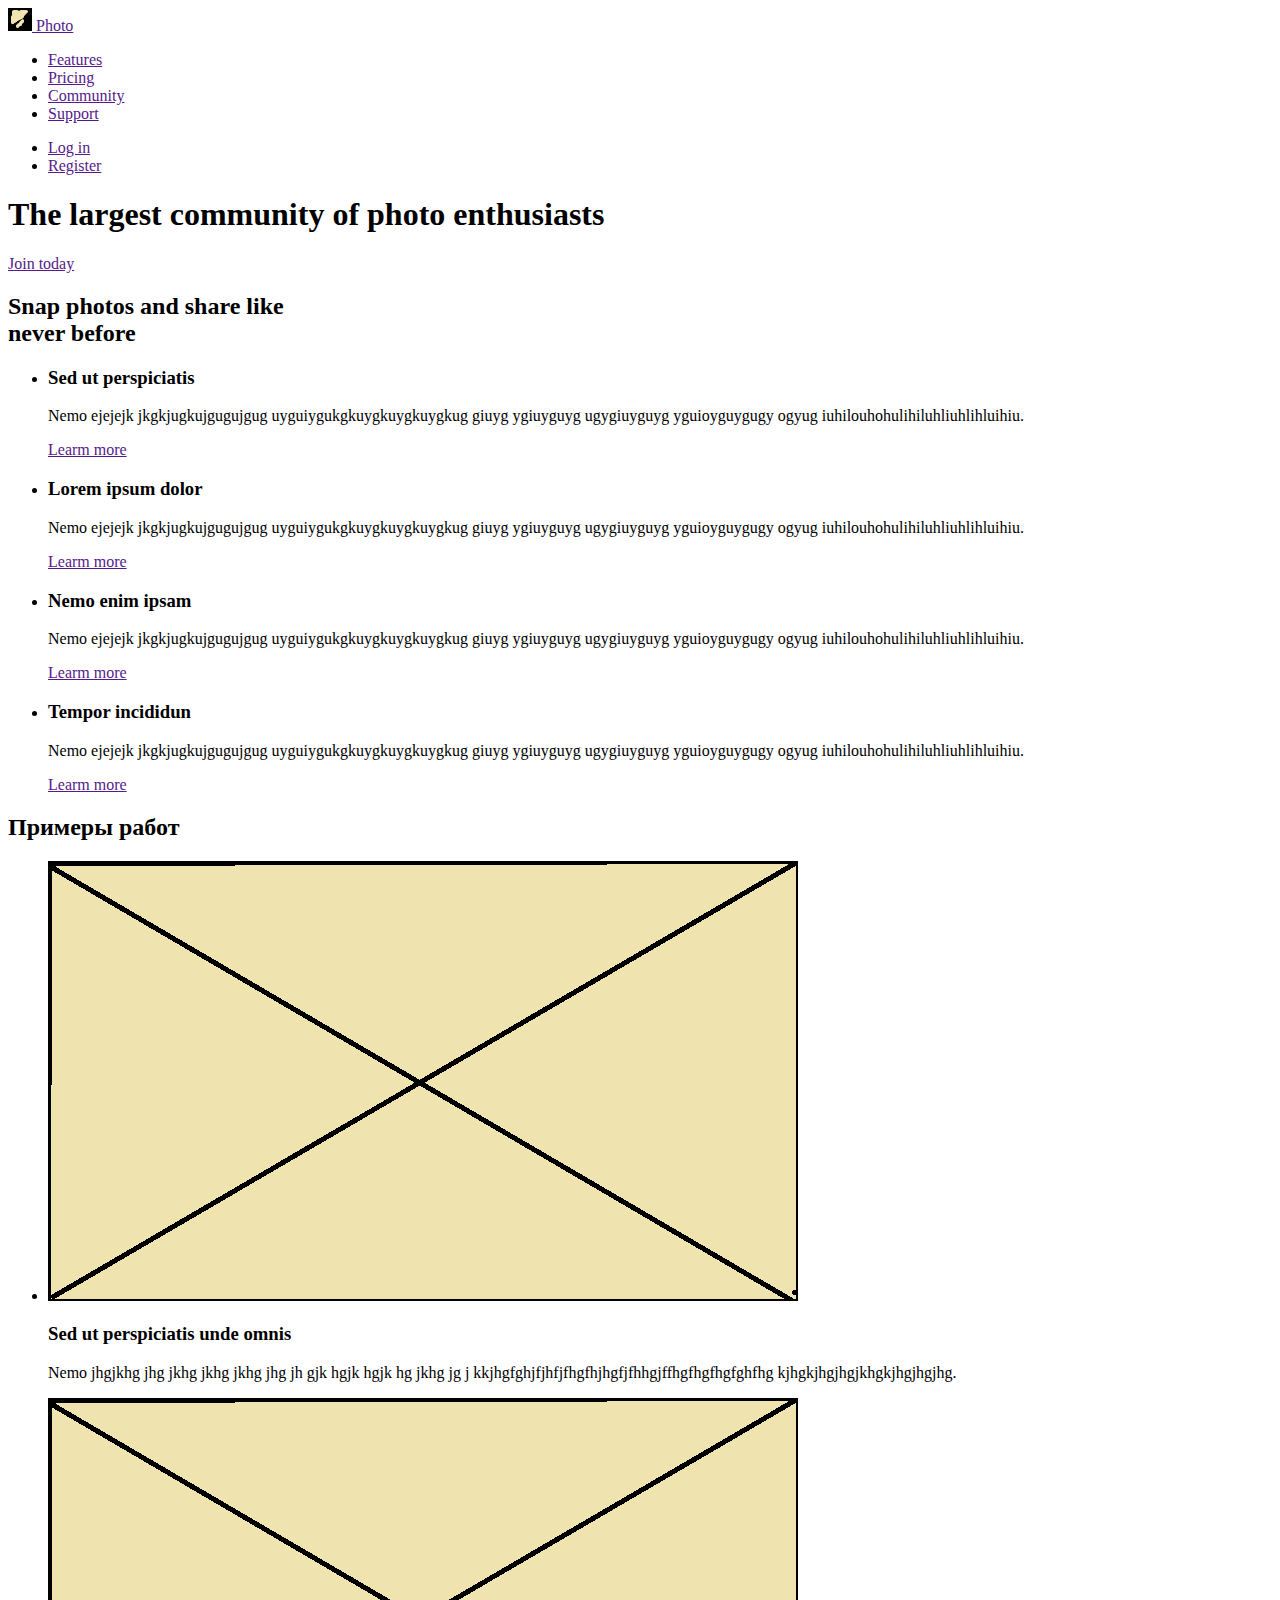
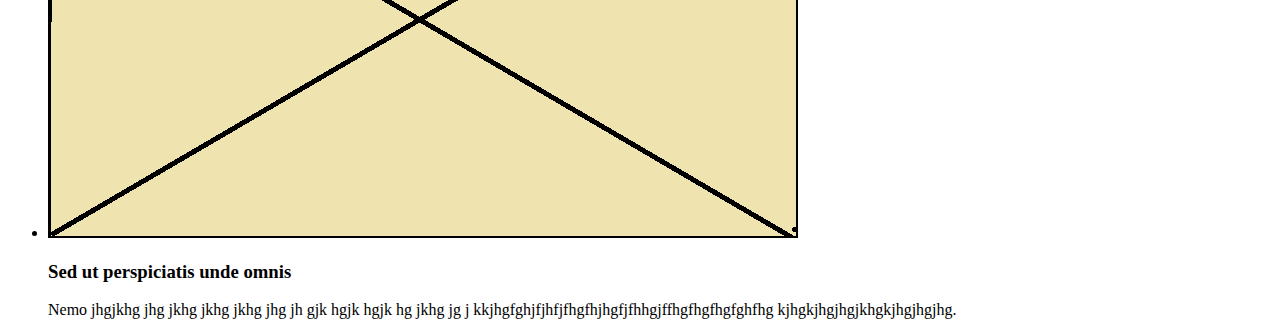
==== index.html @ 3da1a187 "section 2" ====
<!DOCTYPE html>
<html lang="en">
<head>
    <meta charset="UTF-8">
    <meta name="viewport" content="width=device-width, initial-scale=1.0">
    <title>Document</title>
</head>
<body> 
    <header>
        <nav>
            <a href="">
                <img src="/images/logo1.png" alt="" />
                Photo
            </a>
    
            <ul>
                <li><a href="">Features</a></li>
                <li><a href="">Pricing</a></li>
                <li><a href="">Community</a></li>
                <li><a href="">Support</a></li>
            </ul>
          
            <ul>
                <li><a href="">Log in</a></li>
                <li><a href="">Register</a></li>
            </ul>
        </nav>
    </header> 

    <div>
        <section>
        <h1>The largest community of photo enthusiasts</h1>
        <a href="">Join today</a>
    </section>
</div>
   <section>
    <h2>Snap photos and share like <br> never before</h2>
    <ul>
        <li>
            <h3>Sed ut perspiciatis</h3>
            <p>
                Nemo ejejejk jkgkjugkujgugujgug uyguiygukgkuygkuygkuygkug
                giuyg ygiuyguyg ugygiuyguyg yguioyguygugy ogyug
                iuhilouhohulihiluhliuhlihluihiu.
            </p>
            <a href="">Learm more</a>
        </li>
        <li>
            <h3>Lorem ipsum dolor</h3>
            <p>
                Nemo ejejejk jkgkjugkujgugujgug uyguiygukgkuygkuygkuygkug
                giuyg ygiuyguyg ugygiuyguyg yguioyguygugy ogyug
                iuhilouhohulihiluhliuhlihluihiu.
            </p>
            <a href="">Learm more</a>
        </li> 
        <li>
            <h3>Nemo enim ipsam</h3>
            <p>
                Nemo ejejejk jkgkjugkujgugujgug uyguiygukgkuygkuygkuygkug
                giuyg ygiuyguyg ugygiuyguyg yguioyguygugy ogyug
                iuhilouhohulihiluhliuhlihluihiu.
            </p>
            <a href="">Learm more</a>
        </li>
        <li>
            <h3>Tempor incididun</h3>
            <p>
                Nemo ejejejk jkgkjugkujgugujgug uyguiygukgkuygkuygkuygkug
                giuyg ygiuyguyg ugygiuyguyg yguioyguygugy ogyug
                iuhilouhohulihiluhliuhlihluihiu.
            </p>
            <a href="">Learm more</a>
        </li>
    </ul>
   </section>
   
   <section>
    <h2>Примеры работ</h2>

    <ul>
        <li>
            <img src="./images/img2.png" alt="" width="750" />
            <h3>Sed ut perspiciatis unde omnis</h3>
            <p>Nemo jhgjkhg jhg jkhg jkhg jkhg jhg jh gjk hgjk hgjk hg jkhg jg j
             kkjhgfghjfjhfjfhgfhjhgfjfhhgjffhgfhgfhgfghfhg
             kjhgkjhgjhgjkhgkjhgjhgjhg.
            </p>
        </li>
        <li>
            <img src="./images/img2.png" alt="" width="750" />
            <h3>Sed ut perspiciatis unde omnis</h3>
            <p>Nemo jhgjkhg jhg jkhg jkhg jkhg jhg jh gjk hgjk hgjk hg jkhg jg j
             kkjhgfghjfjhfjfhgfhjhgfjfhhgjffhgfhgfhgfghfhg
             kjhgkjhgjhgjkhgkjhgjhgjhg.
            </p>
        </li> 
    </ul>
   </section>
   
</body>
</html>
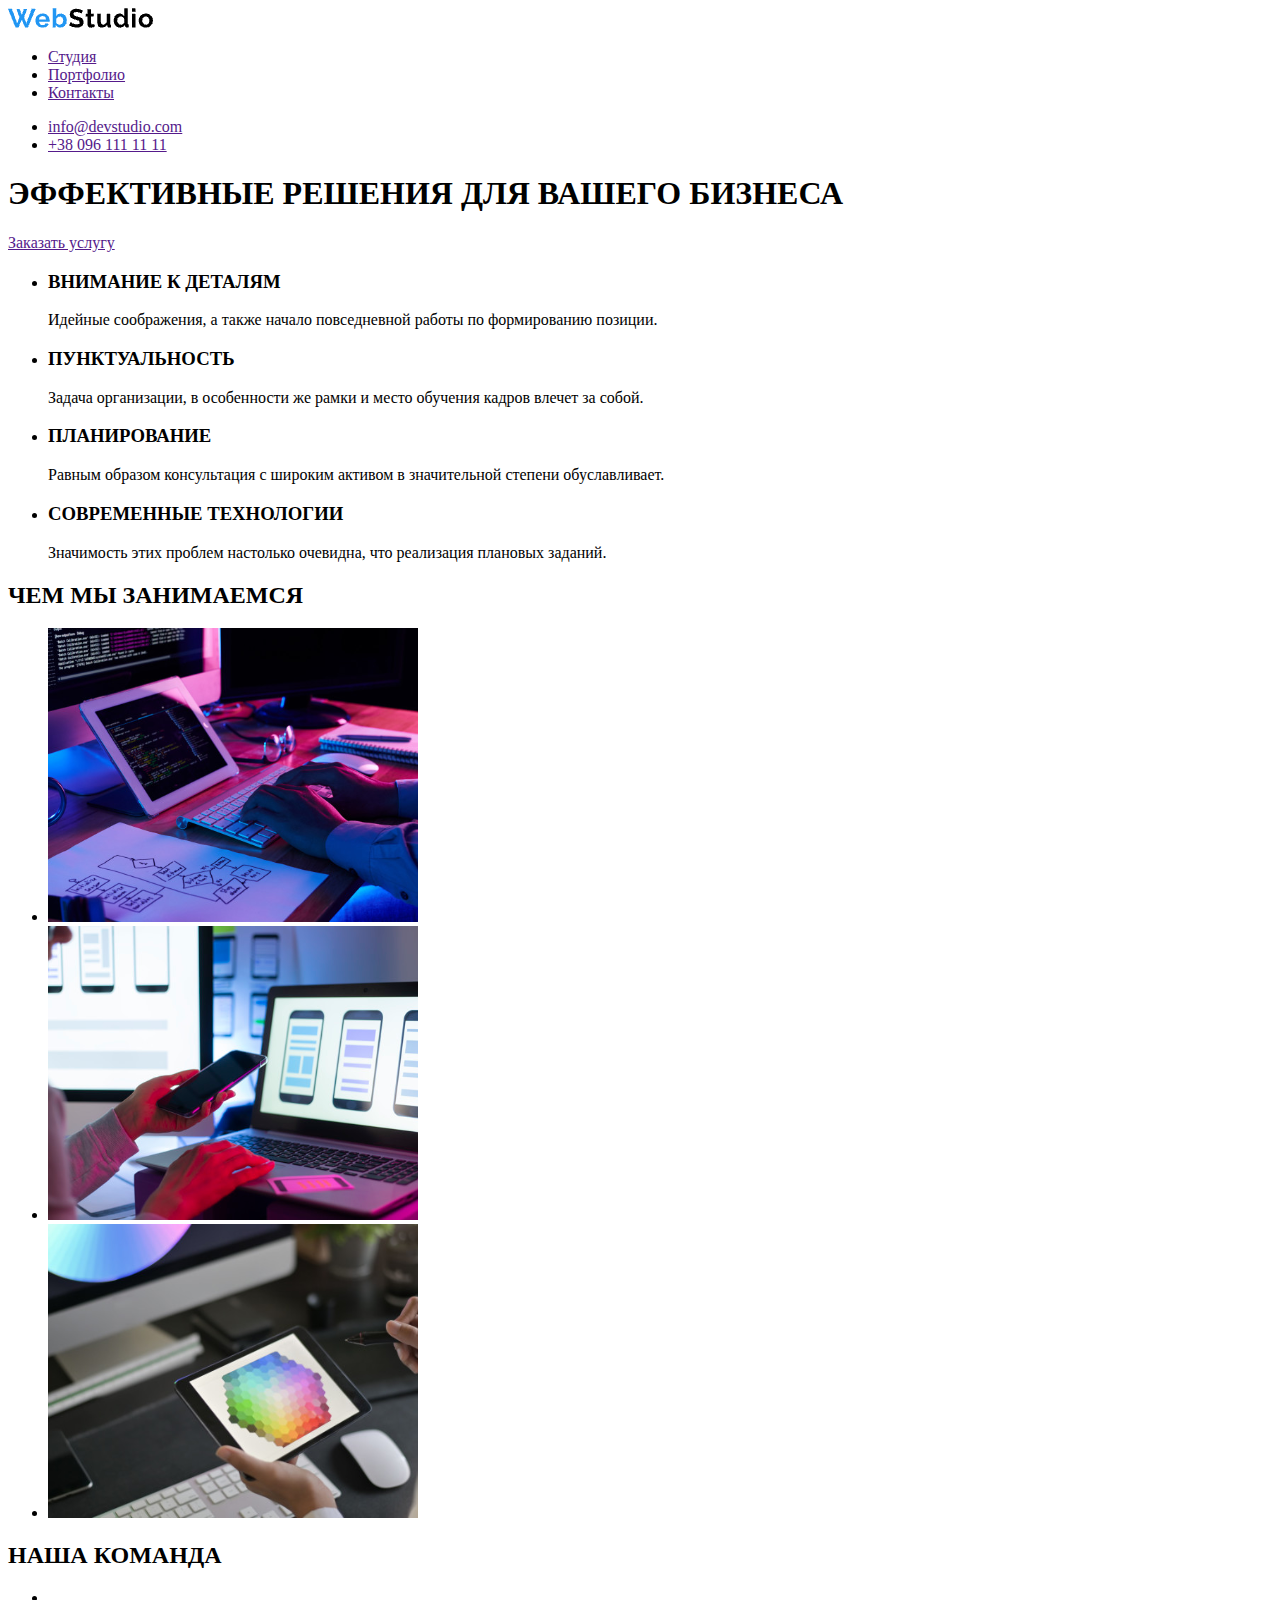
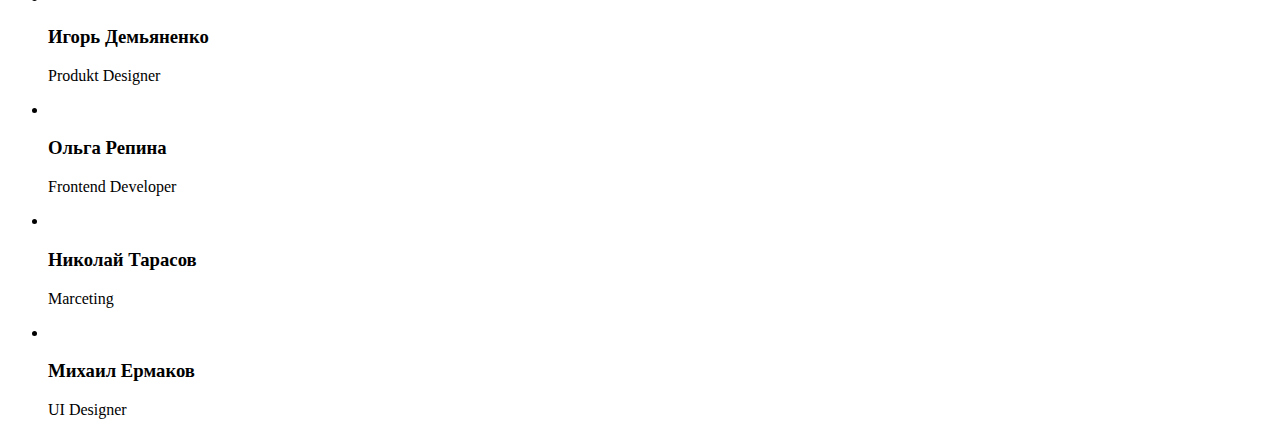
==== commit bc1272c0: "dz1" ====
--- a/index.html
+++ b/index.html
@@ -1,102 +1,114 @@
 <!DOCTYPE html>
-<html lang="en">
+<html lang="ru">
 <head>
     <meta charset="UTF-8">
     <meta name="viewport" content="width=device-width, initial-scale=1.0">
     <title>Document</title>
 </head>
-<body> 
+<body>
+    
     <header>
         <nav>
             <a href="">
-                <img src="/images/logo1.png" alt="" />
-                Photo
+                <img src="/images/WebStudio.png" alt=""/>
             </a>
     
             <ul>
-                <li><a href="">Features</a></li>
-                <li><a href="">Pricing</a></li>
-                <li><a href="">Community</a></li>
-                <li><a href="">Support</a></li>
+                <li><a href="">Студия</a></li>
+                <li><a href="">Портфолио</a></li>
+                <li><a href="">Контакты</a></li>
             </ul>
           
             <ul>
-                <li><a href="">Log in</a></li>
-                <li><a href="">Register</a></li>
+                <li><a href="">info@devstudio.com</a></li>
+                <li><a href="">+38 096 111 11 11</a></li>
             </ul>
         </nav>
-    </header> 
-
+    </header>
+     
+<main>
+    <!-- секция героя -->
     <div>
         <section>
-        <h1>The largest community of photo enthusiasts</h1>
-        <a href="">Join today</a>
+        <h1>ЭФФЕКТИВНЫЕ РЕШЕНИЯ ДЛЯ ВАШЕГО БИЗНЕСА</h1>
+        <a href="">Заказать услугу</a>
     </section>
 </div>
+<!-- СПЕЦИФИКА работы -->
    <section>
-    <h2>Snap photos and share like <br> never before</h2>
     <ul>
         <li>
-            <h3>Sed ut perspiciatis</h3>
+            <h3>ВНИМАНИЕ К ДЕТАЛЯМ</h3>
             <p>
-                Nemo ejejejk jkgkjugkujgugujgug uyguiygukgkuygkuygkuygkug
-                giuyg ygiuyguyg ugygiuyguyg yguioyguygugy ogyug
-                iuhilouhohulihiluhliuhlihluihiu.
+                Идейные соображения, а также начало повседневной работы по формированию позиции.
             </p>
-            <a href="">Learm more</a>
         </li>
         <li>
-            <h3>Lorem ipsum dolor</h3>
+            <h3>ПУНКТУАЛЬНОСТЬ</h3>
             <p>
-                Nemo ejejejk jkgkjugkujgugujgug uyguiygukgkuygkuygkuygkug
-                giuyg ygiuyguyg ugygiuyguyg yguioyguygugy ogyug
-                iuhilouhohulihiluhliuhlihluihiu.
+                Задача организации, в особенности же рамки и место обучения кадров влечет за собой.
             </p>
-            <a href="">Learm more</a>
         </li> 
         <li>
-            <h3>Nemo enim ipsam</h3>
+            <h3>ПЛАНИРОВАНИЕ</h3>
             <p>
-                Nemo ejejejk jkgkjugkujgugujgug uyguiygukgkuygkuygkuygkug
-                giuyg ygiuyguyg ugygiuyguyg yguioyguygugy ogyug
-                iuhilouhohulihiluhliuhlihluihiu.
+                Равным образом консультация с широким активом в значительной степени обуславливает.
             </p>
-            <a href="">Learm more</a>
         </li>
         <li>
-            <h3>Tempor incididun</h3>
+            <h3>СОВРЕМЕННЫЕ ТЕХНОЛОГИИ</h3>
             <p>
-                Nemo ejejejk jkgkjugkujgugujgug uyguiygukgkuygkuygkuygkug
-                giuyg ygiuyguyg ugygiuyguyg yguioyguygugy ogyug
-                iuhilouhohulihiluhliuhlihluihiu.
+                Значимость этих проблем настолько очевидна, что реализация плановых заданий.
             </p>
-            <a href="">Learm more</a>
         </li>
     </ul>
    </section>
    
    <section>
-    <h2>Примеры работ</h2>
+    <h2>ЧЕМ МЫ ЗАНИМАЕМСЯ</h2>
 
     <ul>
         <li>
-            <img src="./images/img2.png" alt="" width="750" />
-            <h3>Sed ut perspiciatis unde omnis</h3>
-            <p>Nemo jhgjkhg jhg jkhg jkhg jkhg jhg jh gjk hgjk hgjk hg jkhg jg j
-             kkjhgfghjfjhfjfhgfhjhgfjfhhgjffhgfhgfhgfghfhg
-             kjhgkjhgjhgjkhgkjhgjhgjhg.
-            </p>
+            <img src="./images/box1.png" alt="" width="370" />
         </li>
         <li>
-            <img src="./images/img2.png" alt="" width="750" />
-            <h3>Sed ut perspiciatis unde omnis</h3>
-            <p>Nemo jhgjkhg jhg jkhg jkhg jkhg jhg jh gjk hgjk hgjk hg jkhg jg j
-             kkjhgfghjfjhfjfhgfhjhgfjfhhgjffhgfhgfhgfghfhg
-             kjhgkjhgjhgjkhgkjhgjhgjhg.
-            </p>
+            <img src="./images/Box2.png" alt="" width="370" />
         </li> 
+        <li>
+            <img src="./images/box3.png" alt="" width="370">
+        </li>
     </ul>
    </section>
    
+   <section>
+    <h2>НАША КОМАНДА</h2>
+<ul>
+    <li>
+        <img src="./images/IGOR1.svg" alt="" width="270">
+        
+        <h3>Игорь Демьяненко</h3>
+        <p>Produkt Designer</p>
+    </li>
+    <li>
+    <img src="./images/OLGA2.svg" alt="" width="270">
+    
+    <h3>Ольга Репина</h3>
+<p>Frontend Developer</p>
+</li>
+<li>
+<img src="./images/NIK3.svg" alt="" width="270">
+
+<h3>Николай Тарасов</h3>
+<p>Marceting</p>
+</li>
+<li>
+    <img src="./images/MIHA4.svg" alt="" width="270">
+    
+    <h3>Михаил Ермаков</h3>
+    <p>UI Designer</p>
+</li>
+</ul>
+   </section>
+</main>
 </body>
 </html>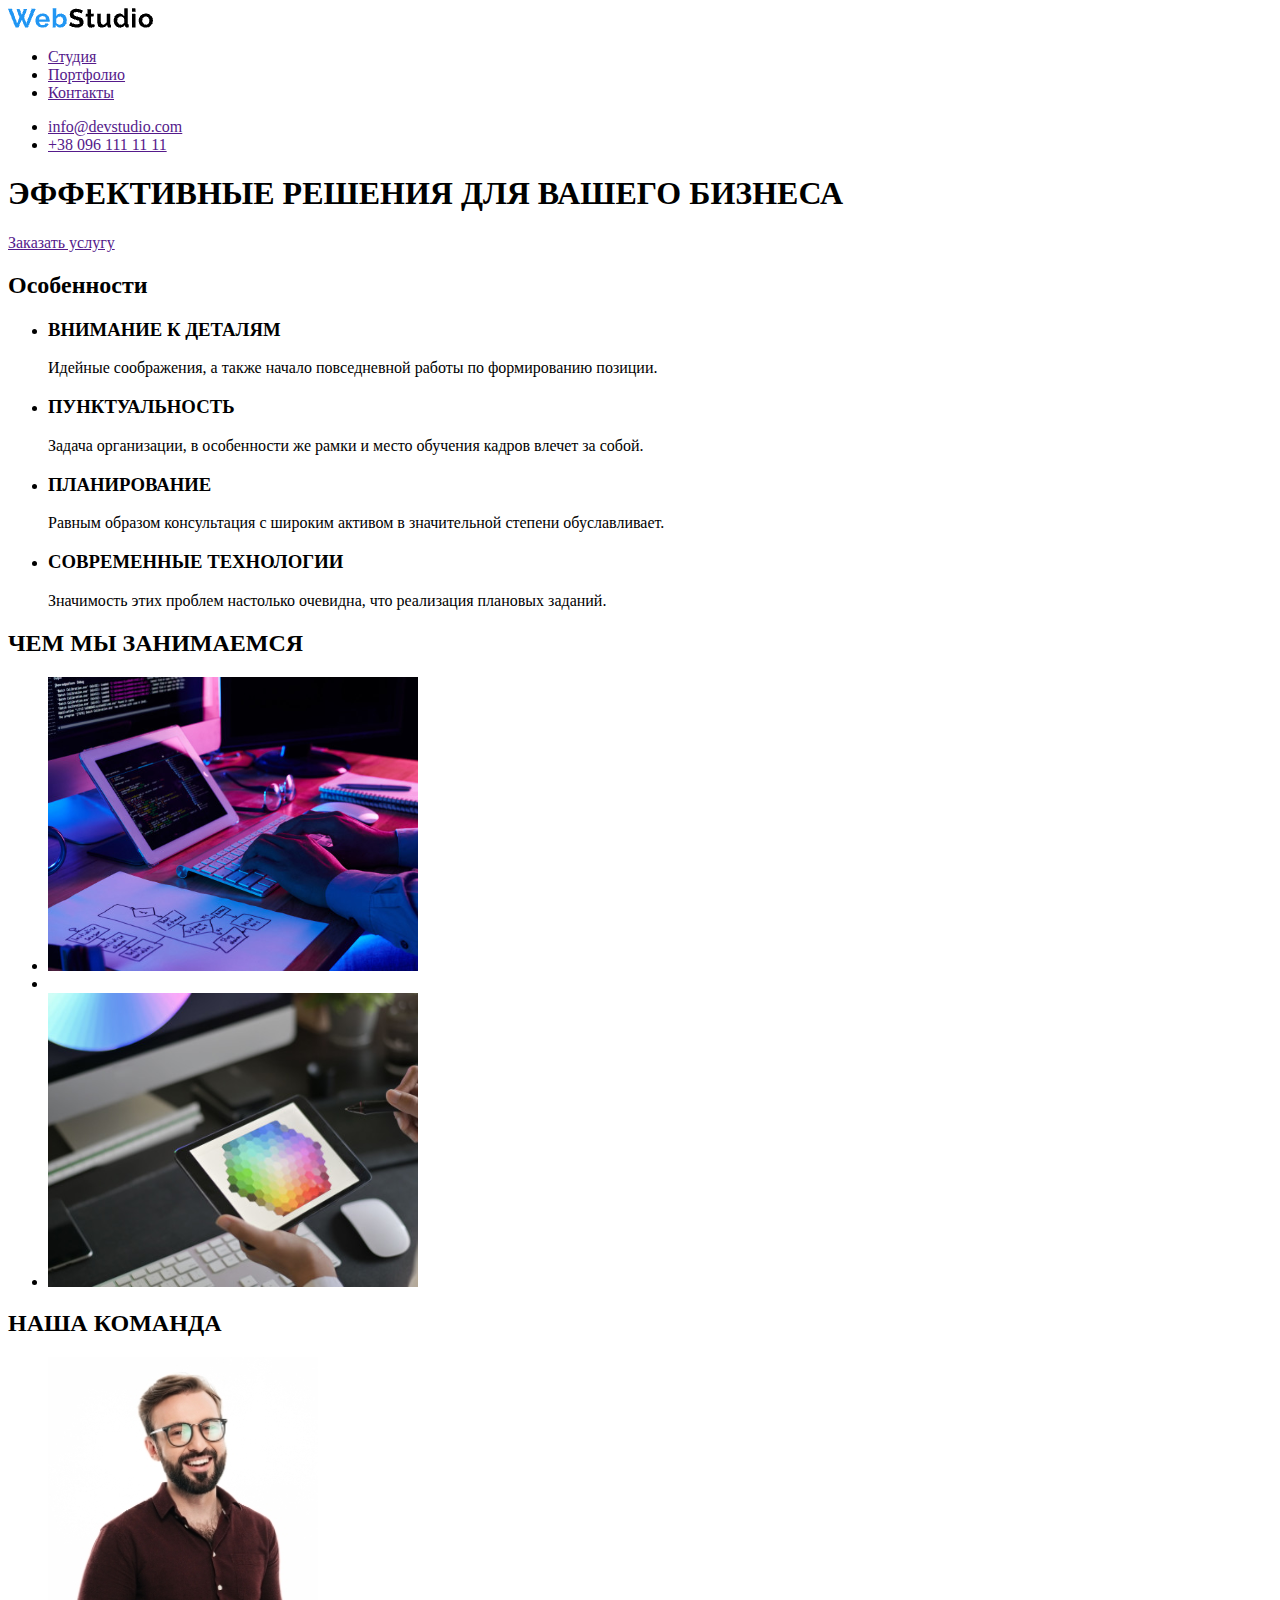
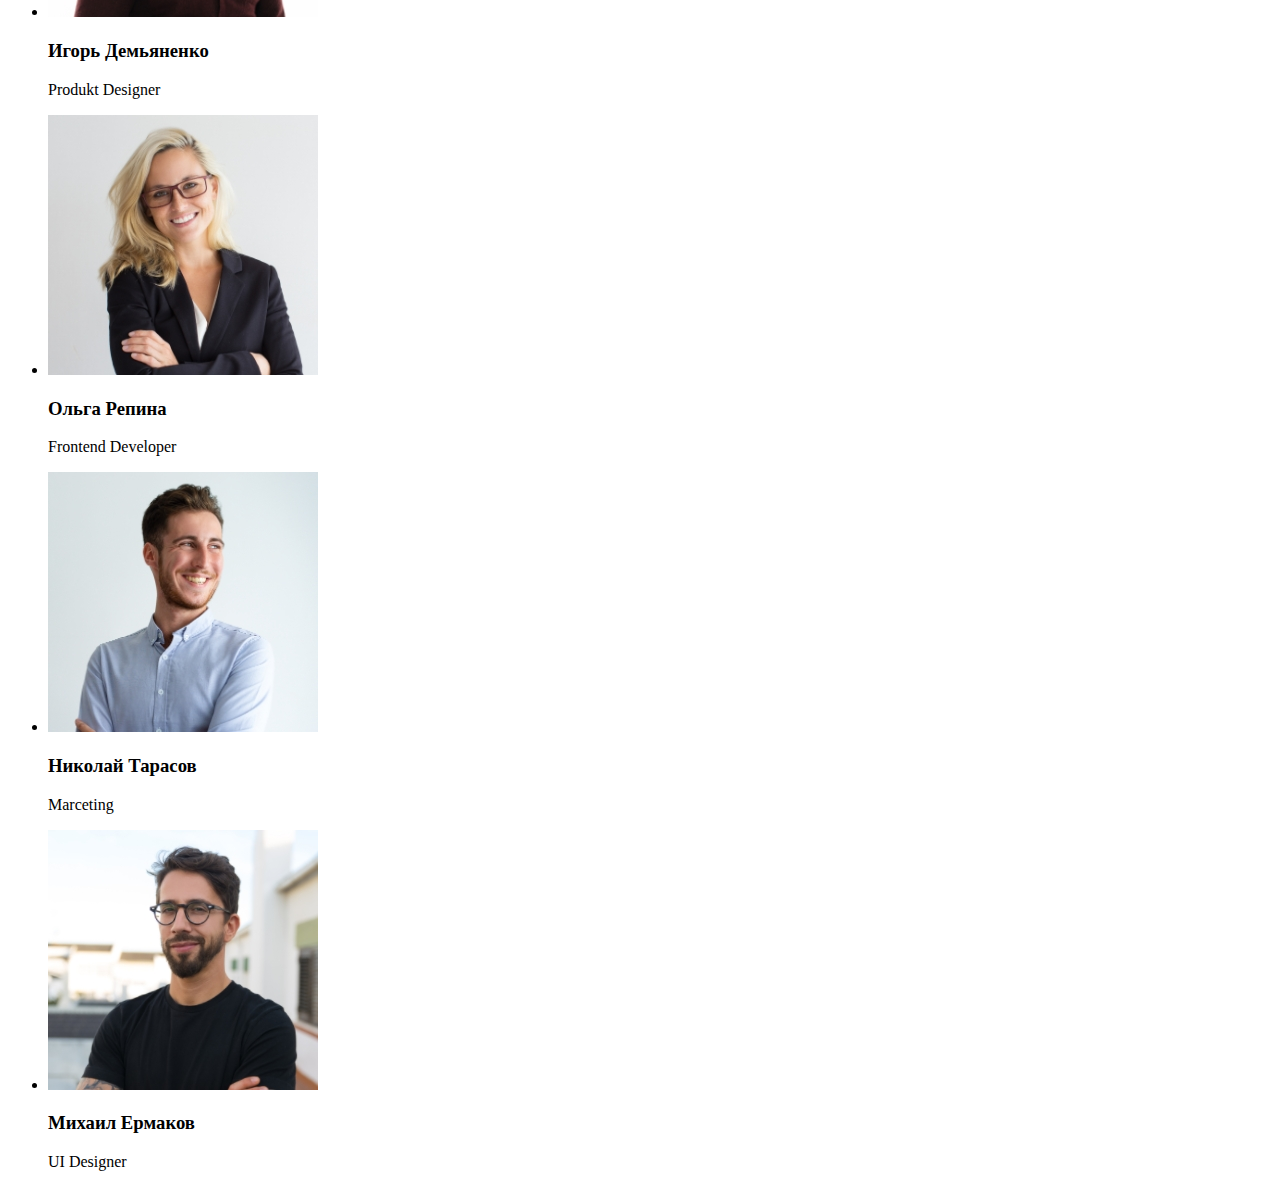
==== commit 9072a222: "images jpeg" ====
--- a/index.html
+++ b/index.html
@@ -36,6 +36,7 @@
 </div>
 <!-- СПЕЦИФИКА работы -->
    <section>
+    <h2>Особенности</h2>
     <ul>
         <li>
             <h3>ВНИМАНИЕ К ДЕТАЛЯМ</h3>
@@ -72,7 +73,7 @@
             <img src="./images/box1.png" alt="" width="370" />
         </li>
         <li>
-            <img src="./images/Box2.png" alt="" width="370" />
+            <img src="./images/box2.png" alt="" width="370" />
         </li> 
         <li>
             <img src="./images/box3.png" alt="" width="370">
@@ -84,25 +85,25 @@
     <h2>НАША КОМАНДА</h2>
 <ul>
     <li>
-        <img src="./images/IGOR1.svg" alt="" width="270">
+        <img src="./images/igor1.jpeg" alt="" width="270">
         
         <h3>Игорь Демьяненко</h3>
         <p>Produkt Designer</p>
     </li>
     <li>
-    <img src="./images/OLGA2.svg" alt="" width="270">
+    <img src="./images/olga2.jpeg" alt="" width="270">
     
     <h3>Ольга Репина</h3>
 <p>Frontend Developer</p>
 </li>
 <li>
-<img src="./images/NIK3.svg" alt="" width="270">
+<img src="./images/nik3.jpeg" alt="" width="270">
 
 <h3>Николай Тарасов</h3>
 <p>Marceting</p>
 </li>
 <li>
-    <img src="./images/MIHA4.svg" alt="" width="270">
+    <img src="./images/mih4.jpeg" alt="" width="270">
     
     <h3>Михаил Ермаков</h3>
     <p>UI Designer</p>
@@ -110,5 +111,9 @@
 </ul>
    </section>
 </main>
+
+<footer>
+
+</footer>
 </body>
 </html>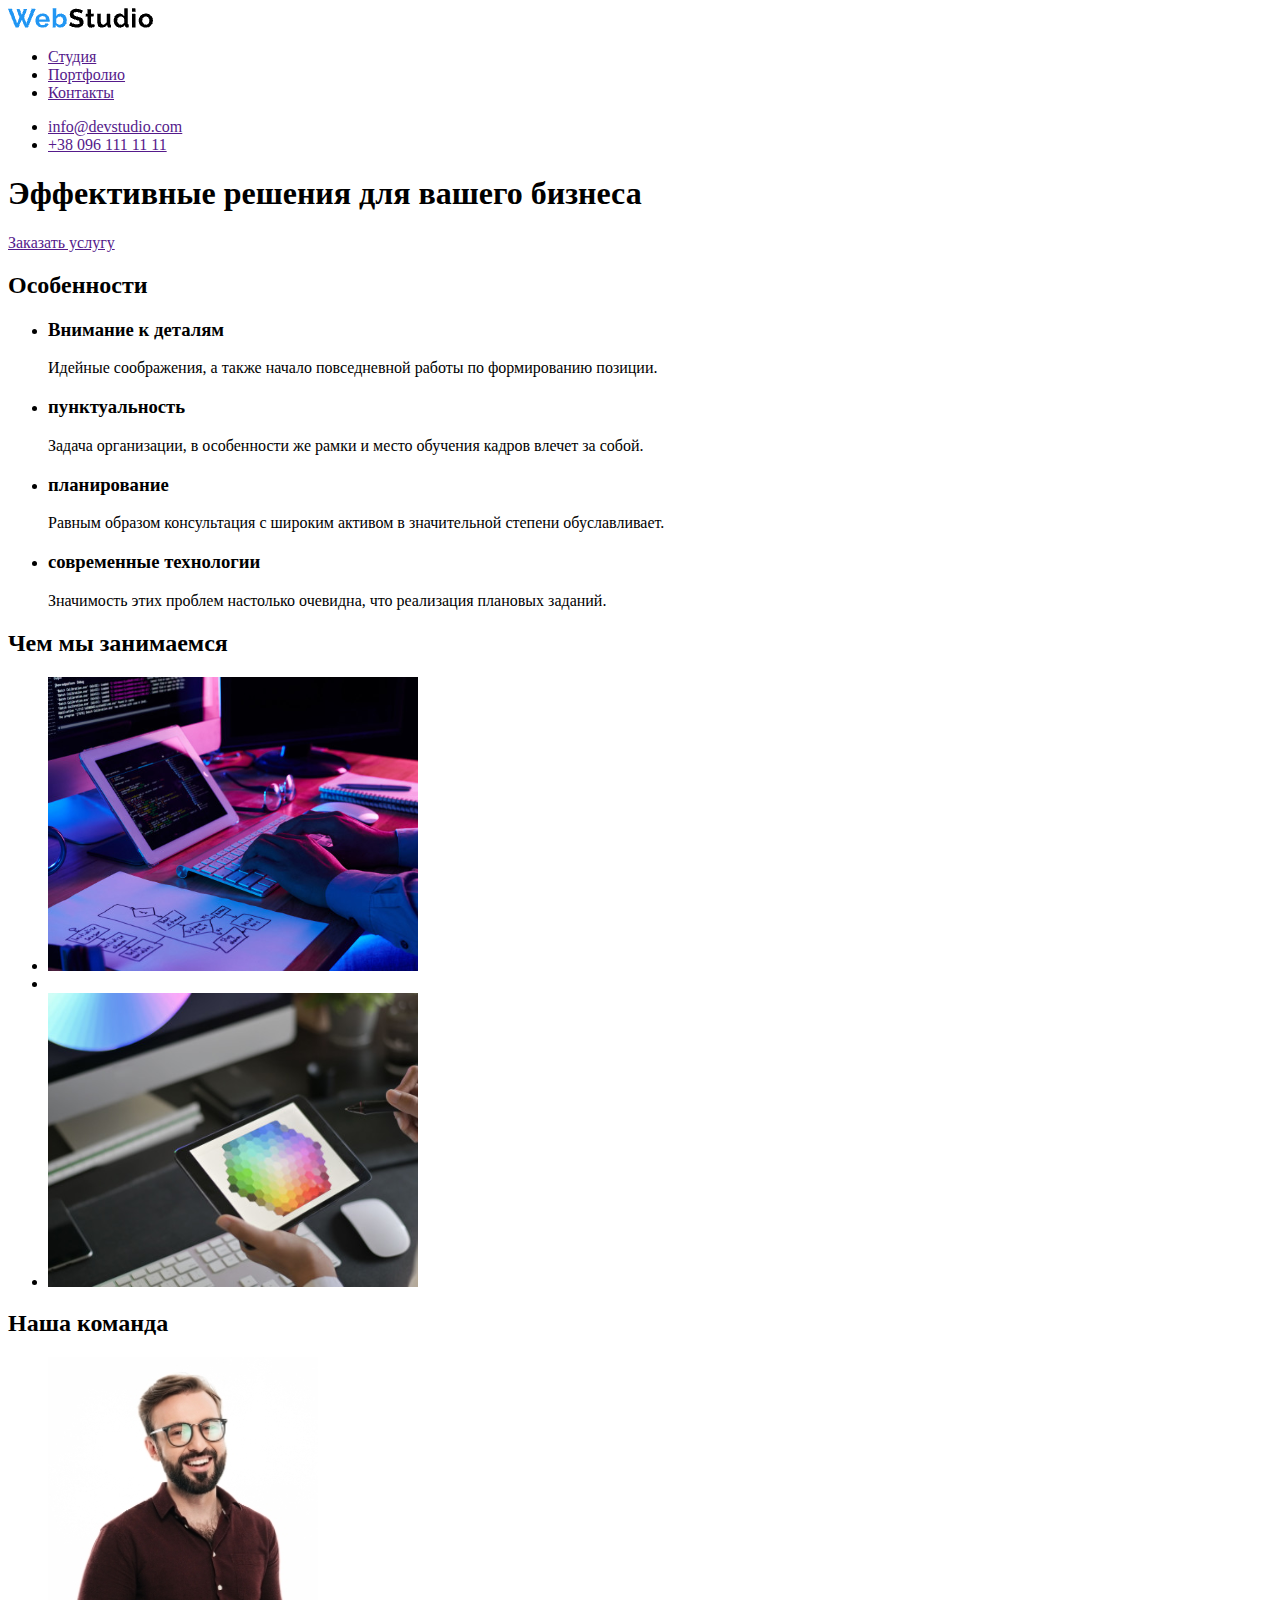
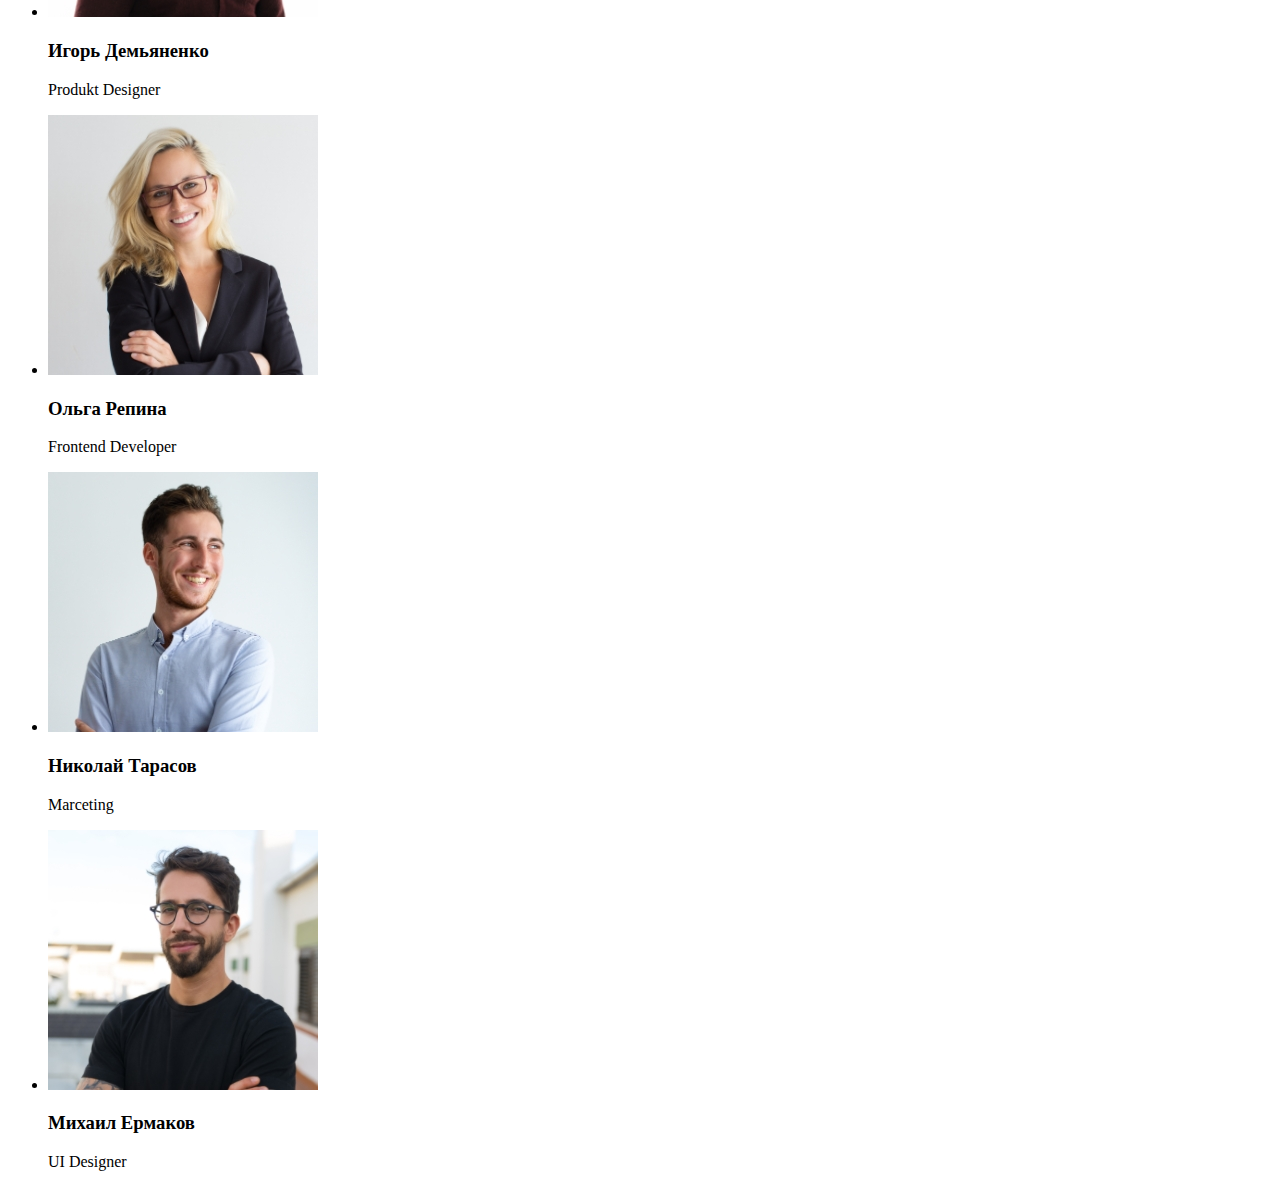
==== commit 01577de2: "арфография" ====
--- a/index.html
+++ b/index.html
@@ -1,5 +1,5 @@
 <!DOCTYPE html>
-<html lang="ru">
+<html lang="en">
 <head>
     <meta charset="UTF-8">
     <meta name="viewport" content="width=device-width, initial-scale=1.0">
@@ -30,7 +30,7 @@
     <!-- секция героя -->
     <div>
         <section>
-        <h1>ЭФФЕКТИВНЫЕ РЕШЕНИЯ ДЛЯ ВАШЕГО БИЗНЕСА</h1>
+        <h1>Эффективные решения для вашего бизнеса</h1>
         <a href="">Заказать услугу</a>
     </section>
 </div>
@@ -39,25 +39,25 @@
     <h2>Особенности</h2>
     <ul>
         <li>
-            <h3>ВНИМАНИЕ К ДЕТАЛЯМ</h3>
+            <h3>Внимание к деталям</h3>
             <p>
                 Идейные соображения, а также начало повседневной работы по формированию позиции.
             </p>
         </li>
         <li>
-            <h3>ПУНКТУАЛЬНОСТЬ</h3>
+            <h3>пунктуальность</h3>
             <p>
                 Задача организации, в особенности же рамки и место обучения кадров влечет за собой.
             </p>
         </li> 
         <li>
-            <h3>ПЛАНИРОВАНИЕ</h3>
+            <h3>планирование</h3>
             <p>
                 Равным образом консультация с широким активом в значительной степени обуславливает.
             </p>
         </li>
         <li>
-            <h3>СОВРЕМЕННЫЕ ТЕХНОЛОГИИ</h3>
+            <h3>современные технологии</h3>
             <p>
                 Значимость этих проблем настолько очевидна, что реализация плановых заданий.
             </p>
@@ -66,7 +66,7 @@
    </section>
    
    <section>
-    <h2>ЧЕМ МЫ ЗАНИМАЕМСЯ</h2>
+    <h2>Чем мы занимаемся</h2>
 
     <ul>
         <li>
@@ -82,7 +82,7 @@
    </section>
    
    <section>
-    <h2>НАША КОМАНДА</h2>
+    <h2>Наша команда</h2>
 <ul>
     <li>
         <img src="./images/igor1.jpeg" alt="" width="270">
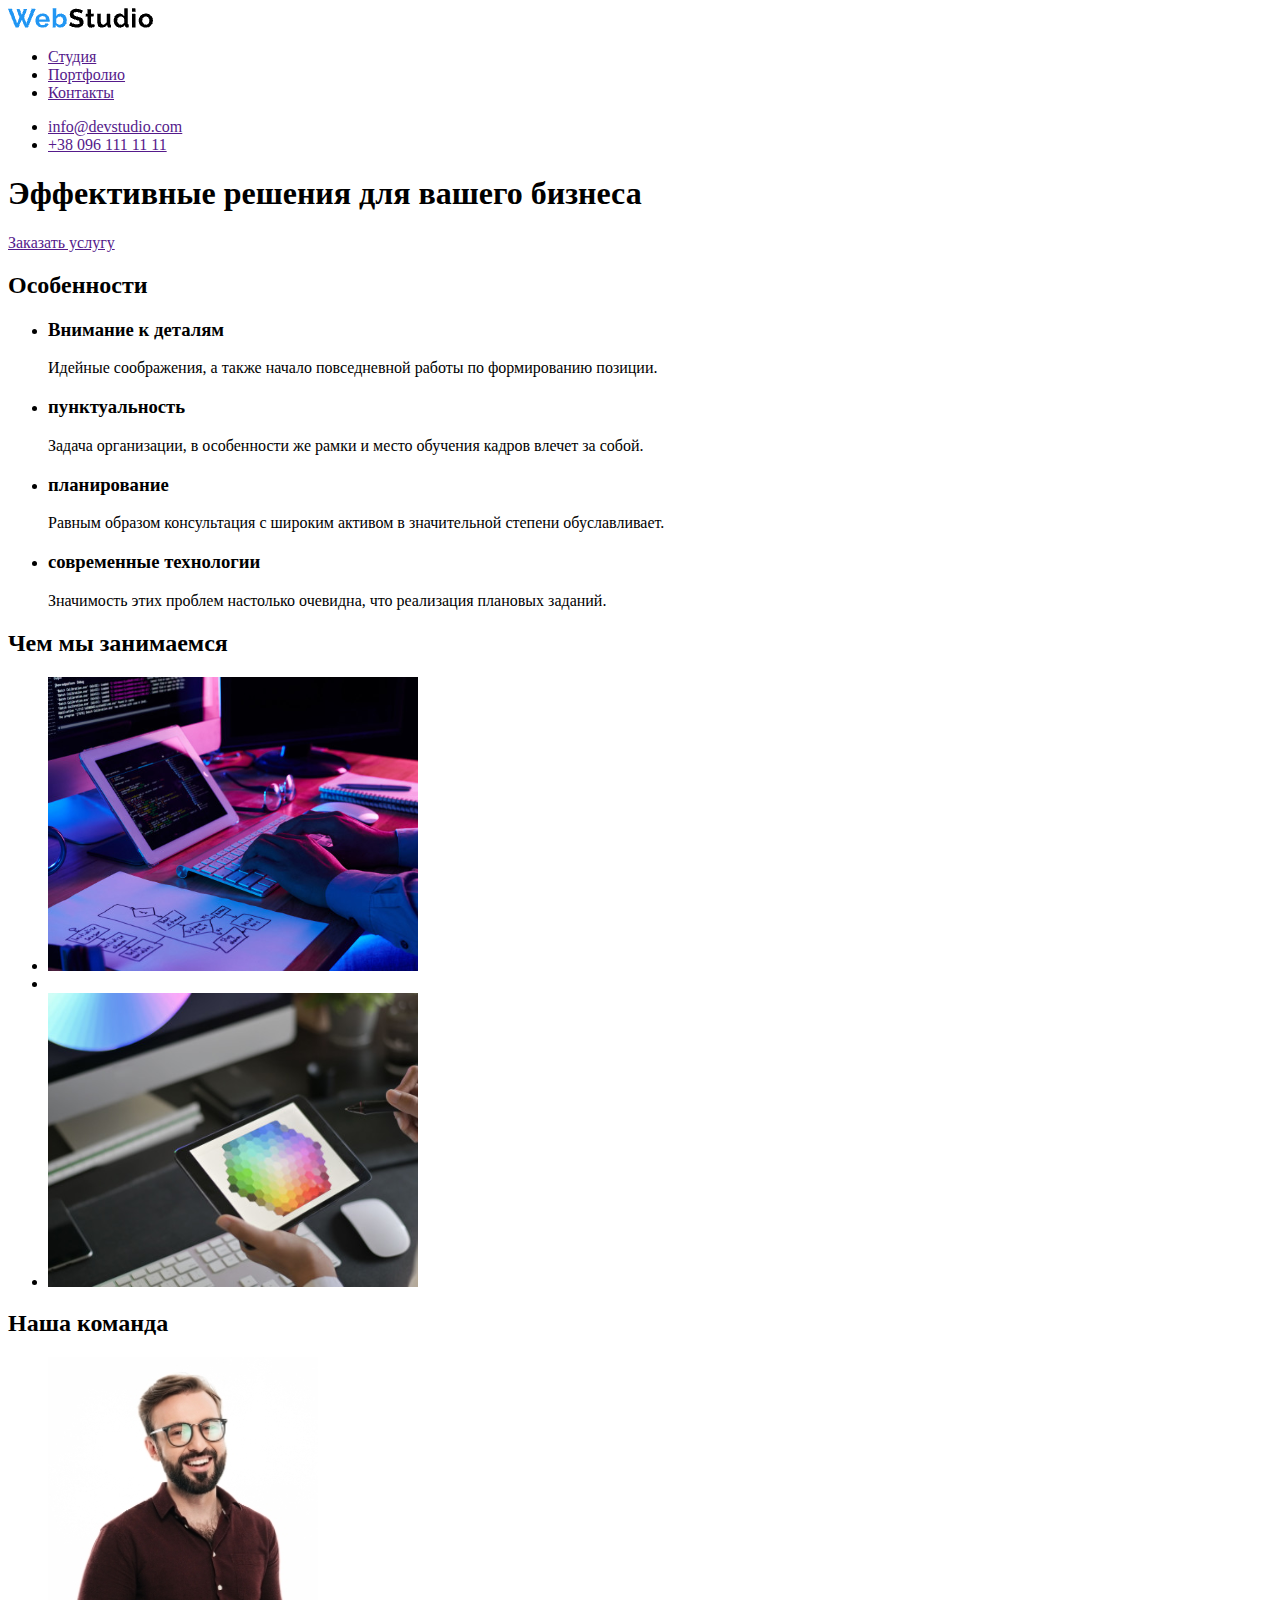
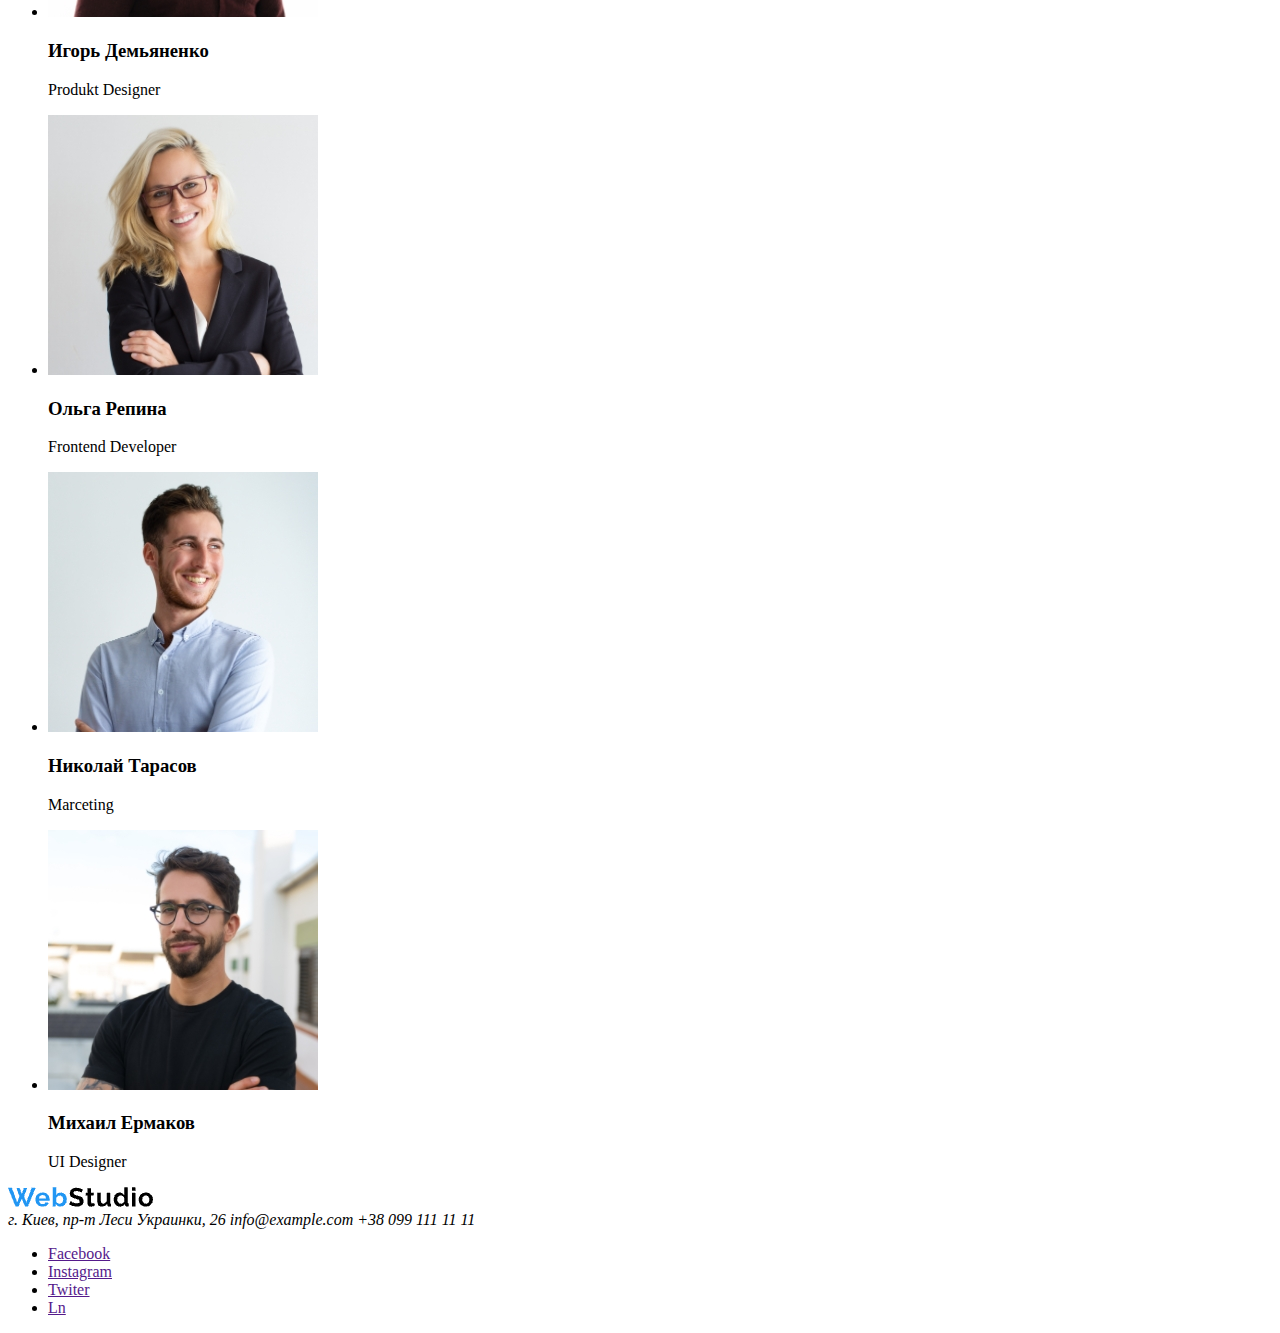
==== commit 61b60faf: "footer" ====
--- a/index.html
+++ b/index.html
@@ -113,7 +113,20 @@
 </main>
 
 <footer>
-
+ <a href="">
+        <img src="/images/WebStudio.png" alt=""/>
+    </a>
+    <address>
+        г. Киев, пр-т Леси Украинки, 26
+        info@example.com
+        +38 099 111 11 11
+    </address>
+    <ul>
+        <li><a href="" aria-label="Ссылка на Facebook">Facebook</a></li>
+        <li><a href="" aria-label=" Instagram">Instagram</a></li>
+        <li><a href="" aria-label="Twiter">Twiter</a></li>
+        <li><a href="" aria-label="Ссылка на Ln">Ln</a></li>
+    </ul>
 </footer>
 </body>
 </html>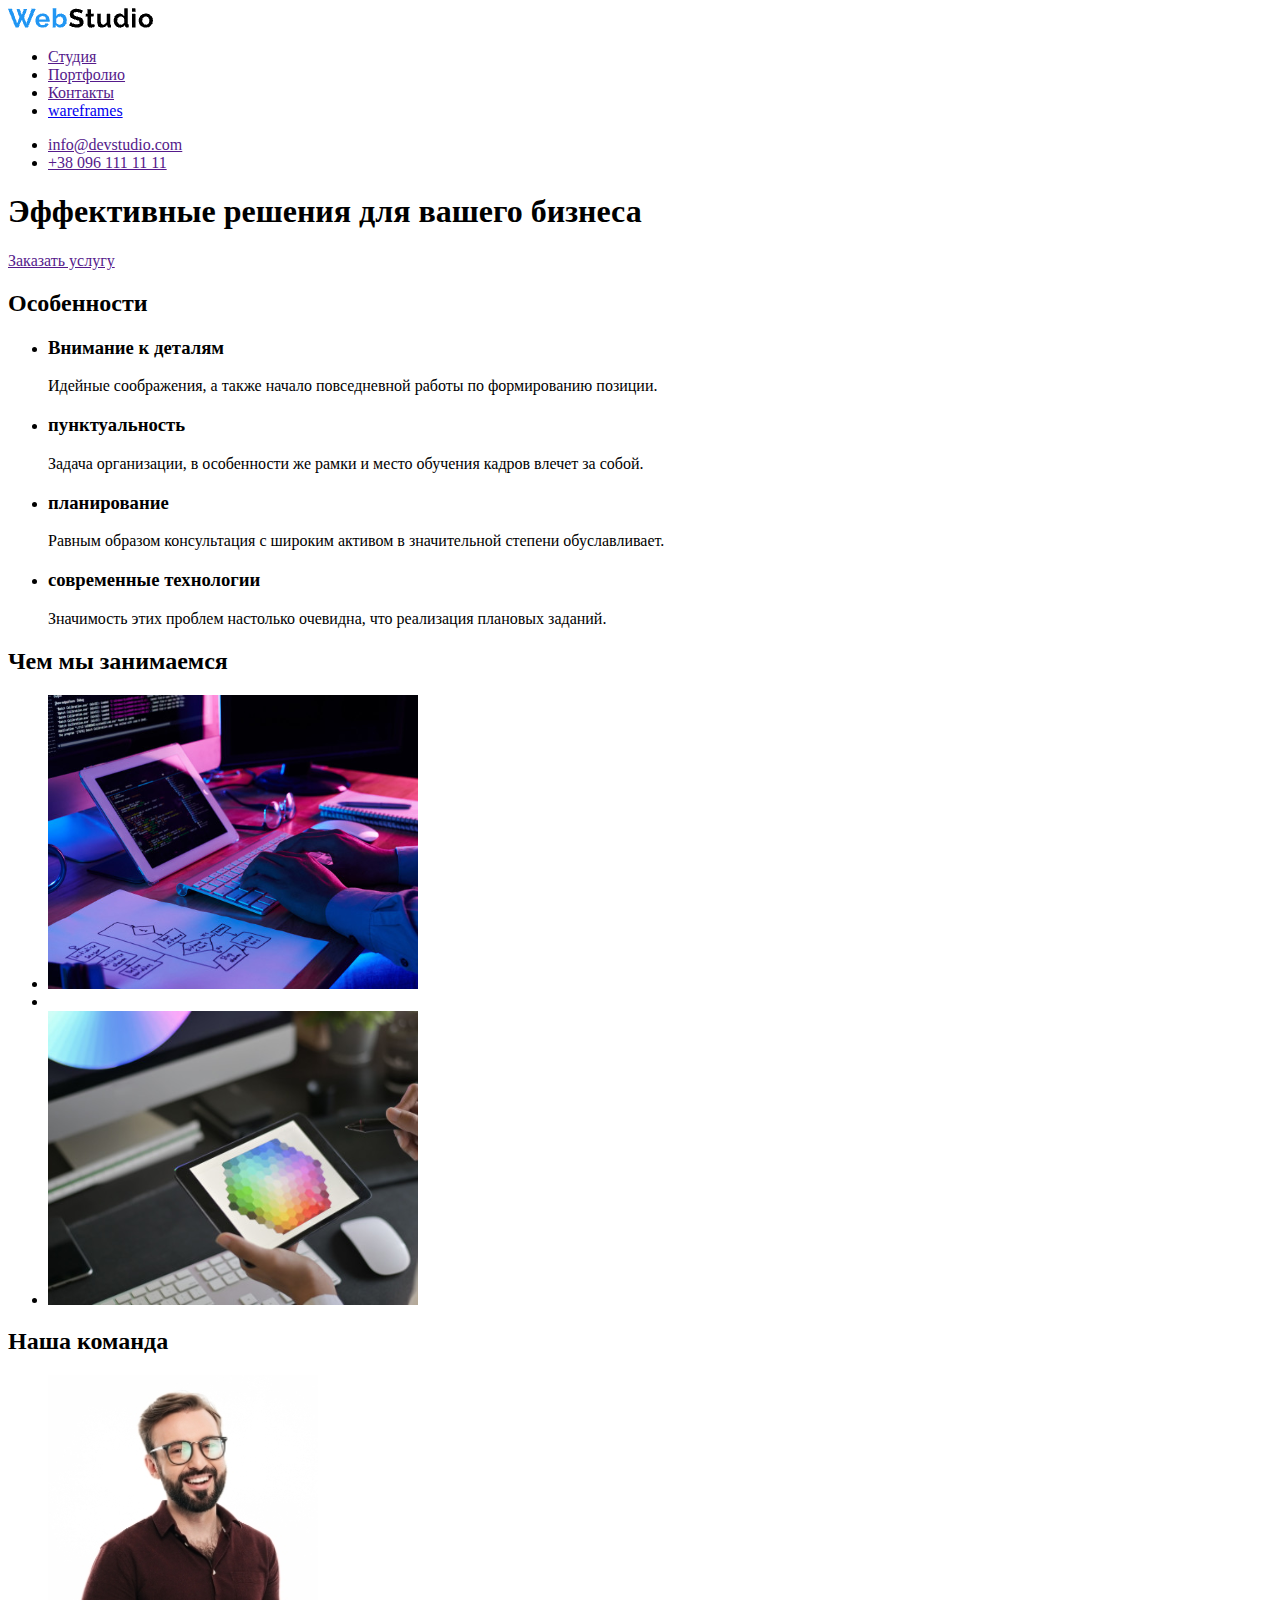
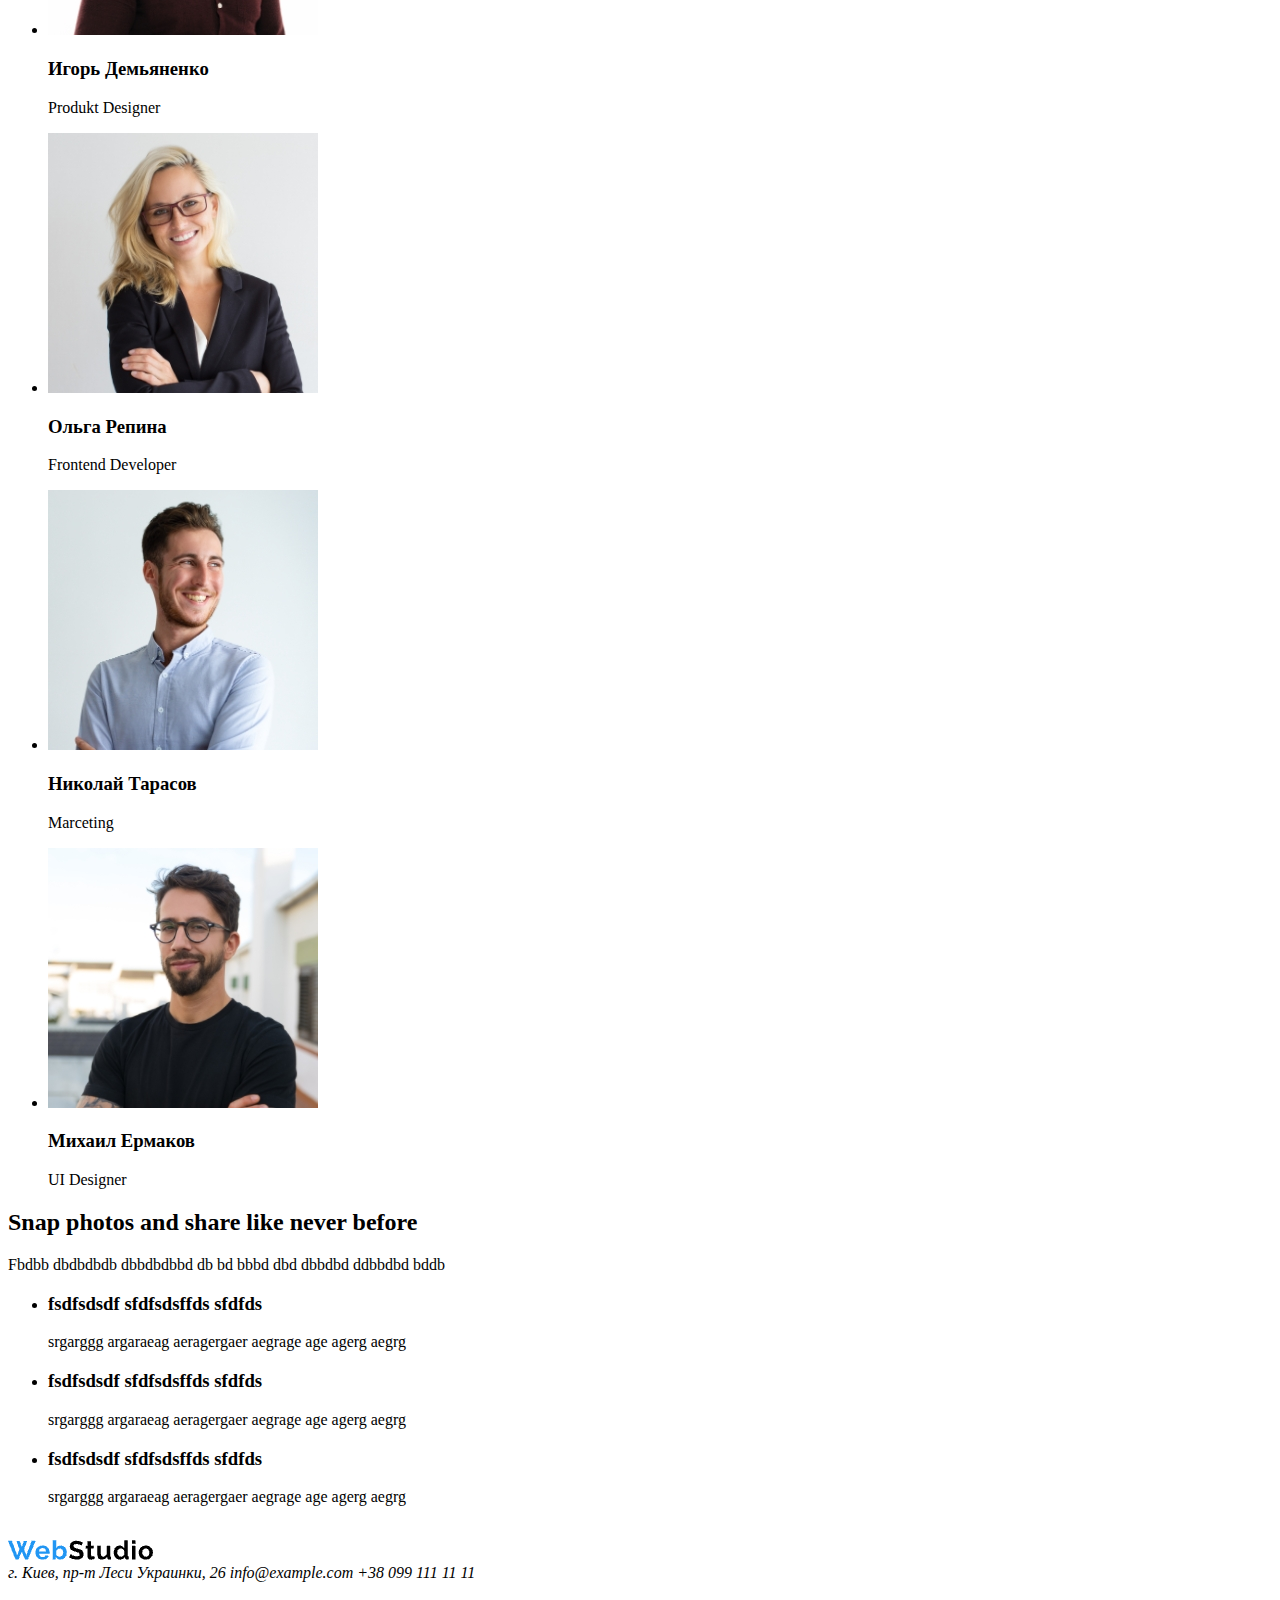
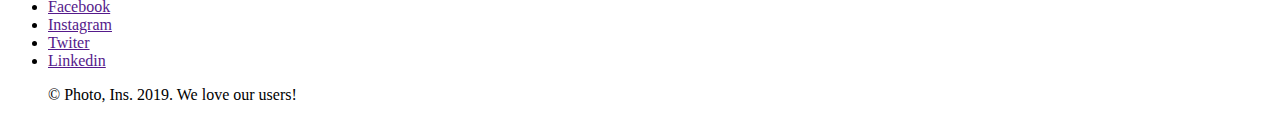
==== commit 3768e1c6: "lekcii" ====
--- a/index.html
+++ b/index.html
@@ -9,7 +9,7 @@
     
     <header>
         <nav>
-            <a href="">
+            <a href="./index.html">
                 <img src="/images/WebStudio.png" alt=""/>
             </a>
     
@@ -17,6 +17,7 @@
                 <li><a href="">Студия</a></li>
                 <li><a href="">Портфолио</a></li>
                 <li><a href="">Контакты</a></li>
+                <li><a href="./wareframes.html">wareframes</a></li>
             </ul>
           
             <ul>
@@ -111,6 +112,27 @@
 </ul>
    </section>
 </main>
+<section>
+    <h2>Snap photos and share like never before</h2>
+    <p>
+        Fbdbb  dbdbdbdb dbbdbdbbd db bd bbbd dbd dbbdbd ddbbdbd bddb 
+    </p>
+<ul>
+<li>
+    <h3>fsdfsdsdf sfdfsdsffds sfdfds</h3>
+    <p>srgarggg argaraeag aeragergaer aegrage  age agerg aegrg </p>
+</li>
+<li>
+    <h3>fsdfsdsdf sfdfsdsffds sfdfds</h3>
+    <p>srgarggg argaraeag aeragergaer aegrage  age agerg aegrg </p>
+</li>
+<li>
+    <h3>fsdfsdsdf sfdfsdsffds sfdfds</h3>
+    <p>srgarggg argaraeag aeragergaer aegrage  age agerg aegrg </p>
+</li>
+</ul>
+<img src="" alt="">
+</section>
 
 <footer>
  <a href="">
@@ -125,7 +147,8 @@
         <li><a href="" aria-label="Ссылка на Facebook">Facebook</a></li>
         <li><a href="" aria-label=" Instagram">Instagram</a></li>
         <li><a href="" aria-label="Twiter">Twiter</a></li>
-        <li><a href="" aria-label="Ссылка на Ln">Ln</a></li>
+        <li><a href="" aria-label="Ссылка на Linkedin">Linkedin</a></li>
+        <p>&copy; Photo, Ins. 2019. We love our users!</p>
     </ul>
 </footer>
 </body>
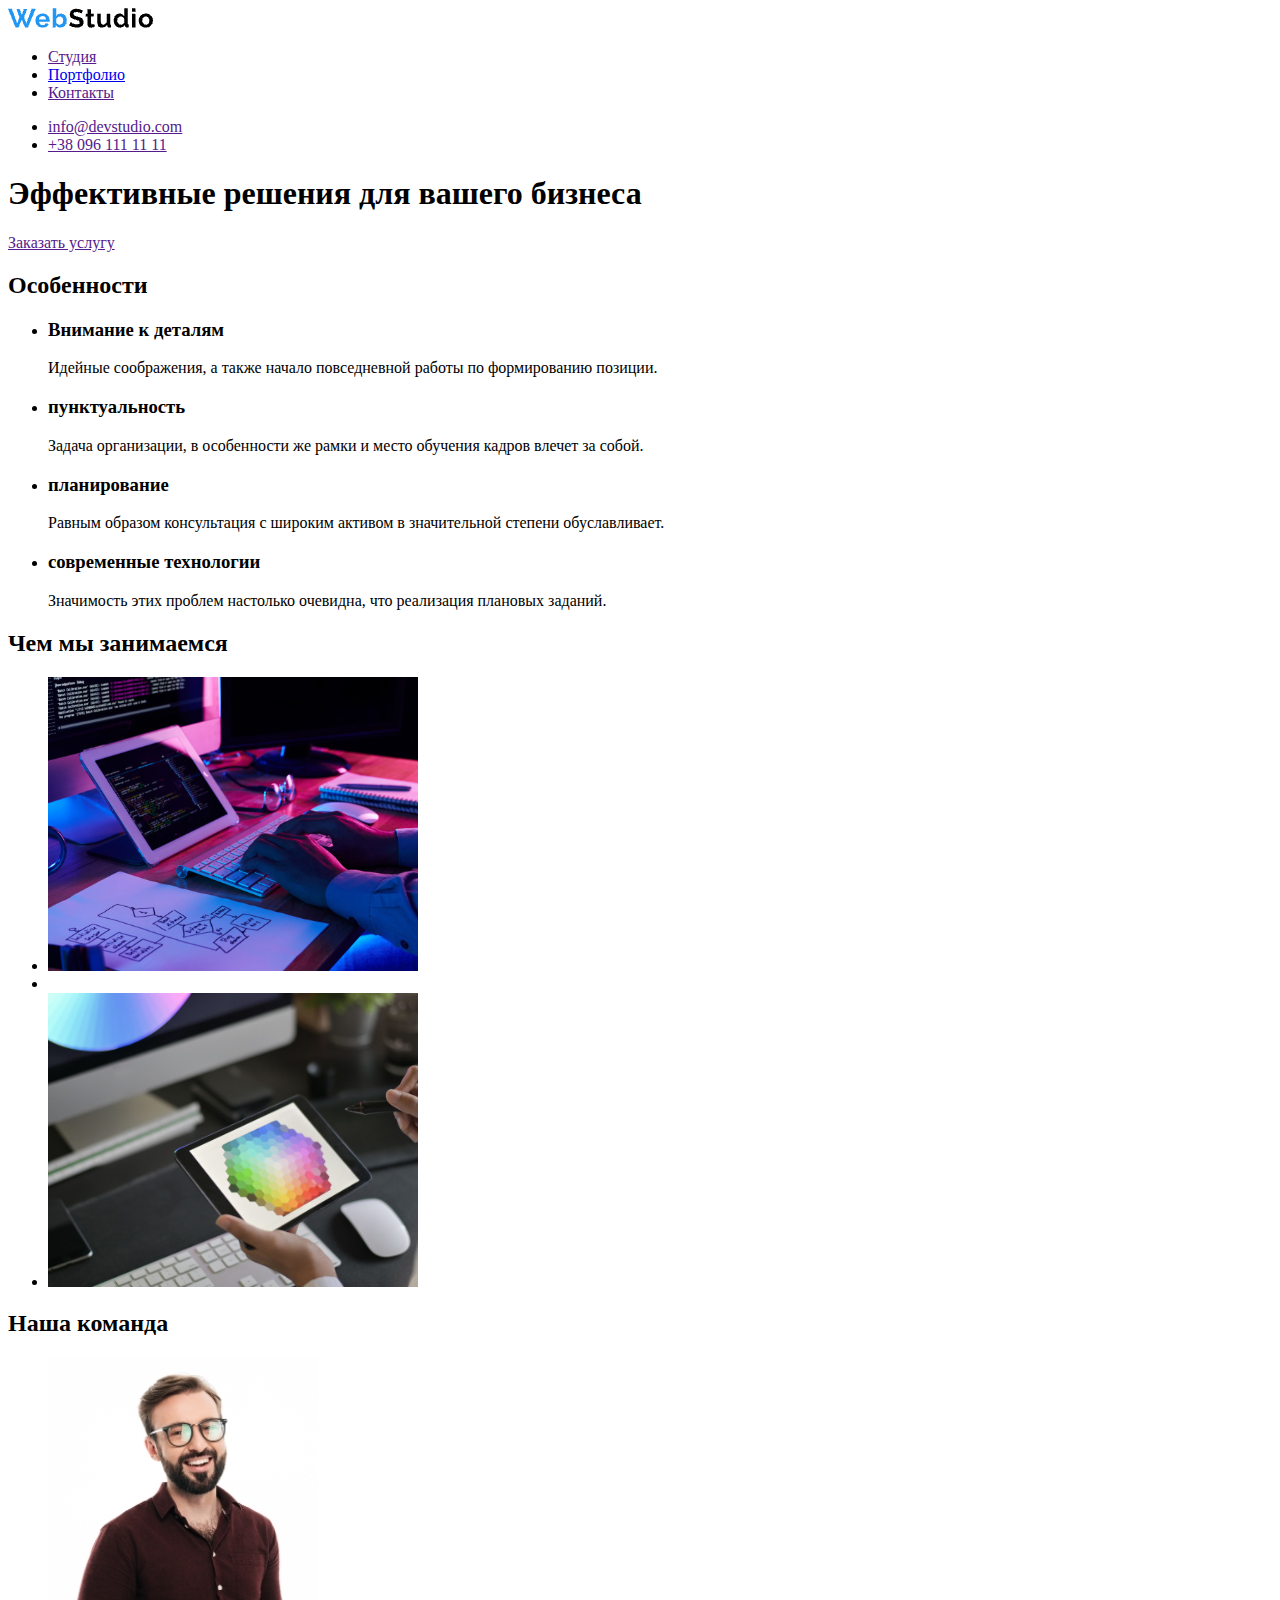
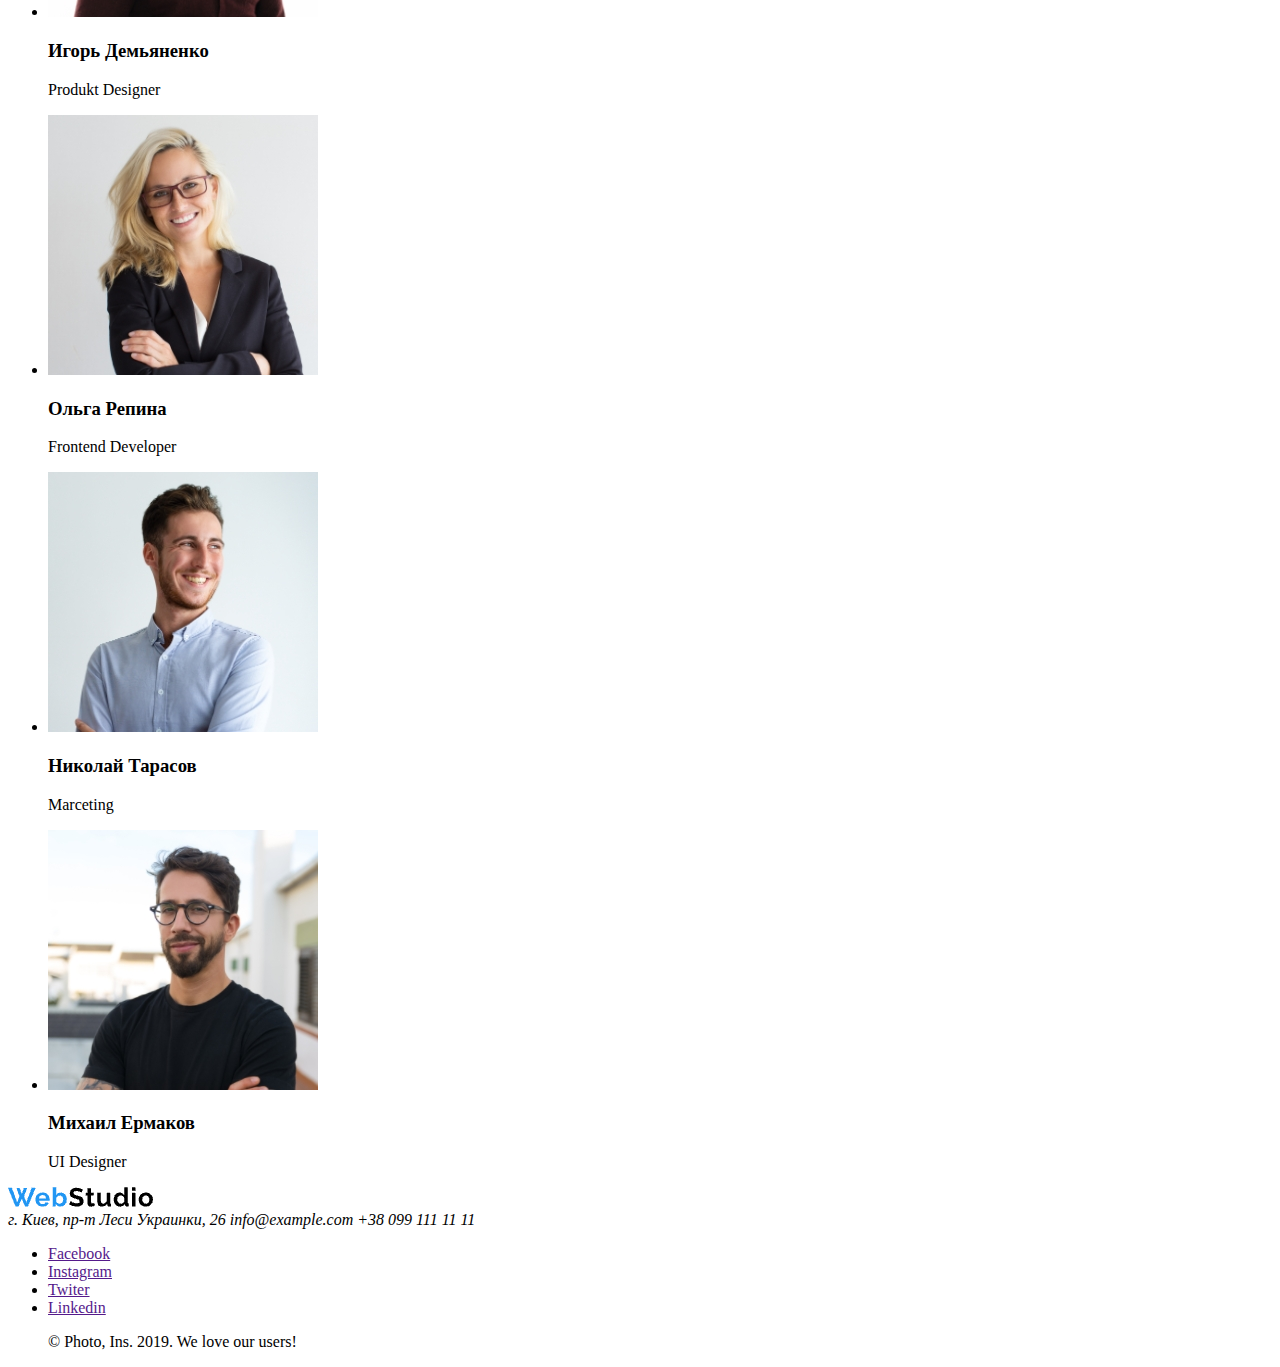
==== commit ed423f1c: "portfolio" ====
--- a/index.html
+++ b/index.html
@@ -15,9 +15,8 @@
     
             <ul>
                 <li><a href="">Студия</a></li>
-                <li><a href="">Портфолио</a></li>
+                <li><a href="./portfolio.html">Портфолио</a></li>
                 <li><a href="">Контакты</a></li>
-                <li><a href="./wareframes.html">wareframes</a></li>
             </ul>
           
             <ul>
@@ -112,27 +111,7 @@
 </ul>
    </section>
 </main>
-<section>
-    <h2>Snap photos and share like never before</h2>
-    <p>
-        Fbdbb  dbdbdbdb dbbdbdbbd db bd bbbd dbd dbbdbd ddbbdbd bddb 
-    </p>
-<ul>
-<li>
-    <h3>fsdfsdsdf sfdfsdsffds sfdfds</h3>
-    <p>srgarggg argaraeag aeragergaer aegrage  age agerg aegrg </p>
-</li>
-<li>
-    <h3>fsdfsdsdf sfdfsdsffds sfdfds</h3>
-    <p>srgarggg argaraeag aeragergaer aegrage  age agerg aegrg </p>
-</li>
-<li>
-    <h3>fsdfsdsdf sfdfsdsffds sfdfds</h3>
-    <p>srgarggg argaraeag aeragergaer aegrage  age agerg aegrg </p>
-</li>
-</ul>
-<img src="" alt="">
-</section>
+
 
 <footer>
  <a href="">
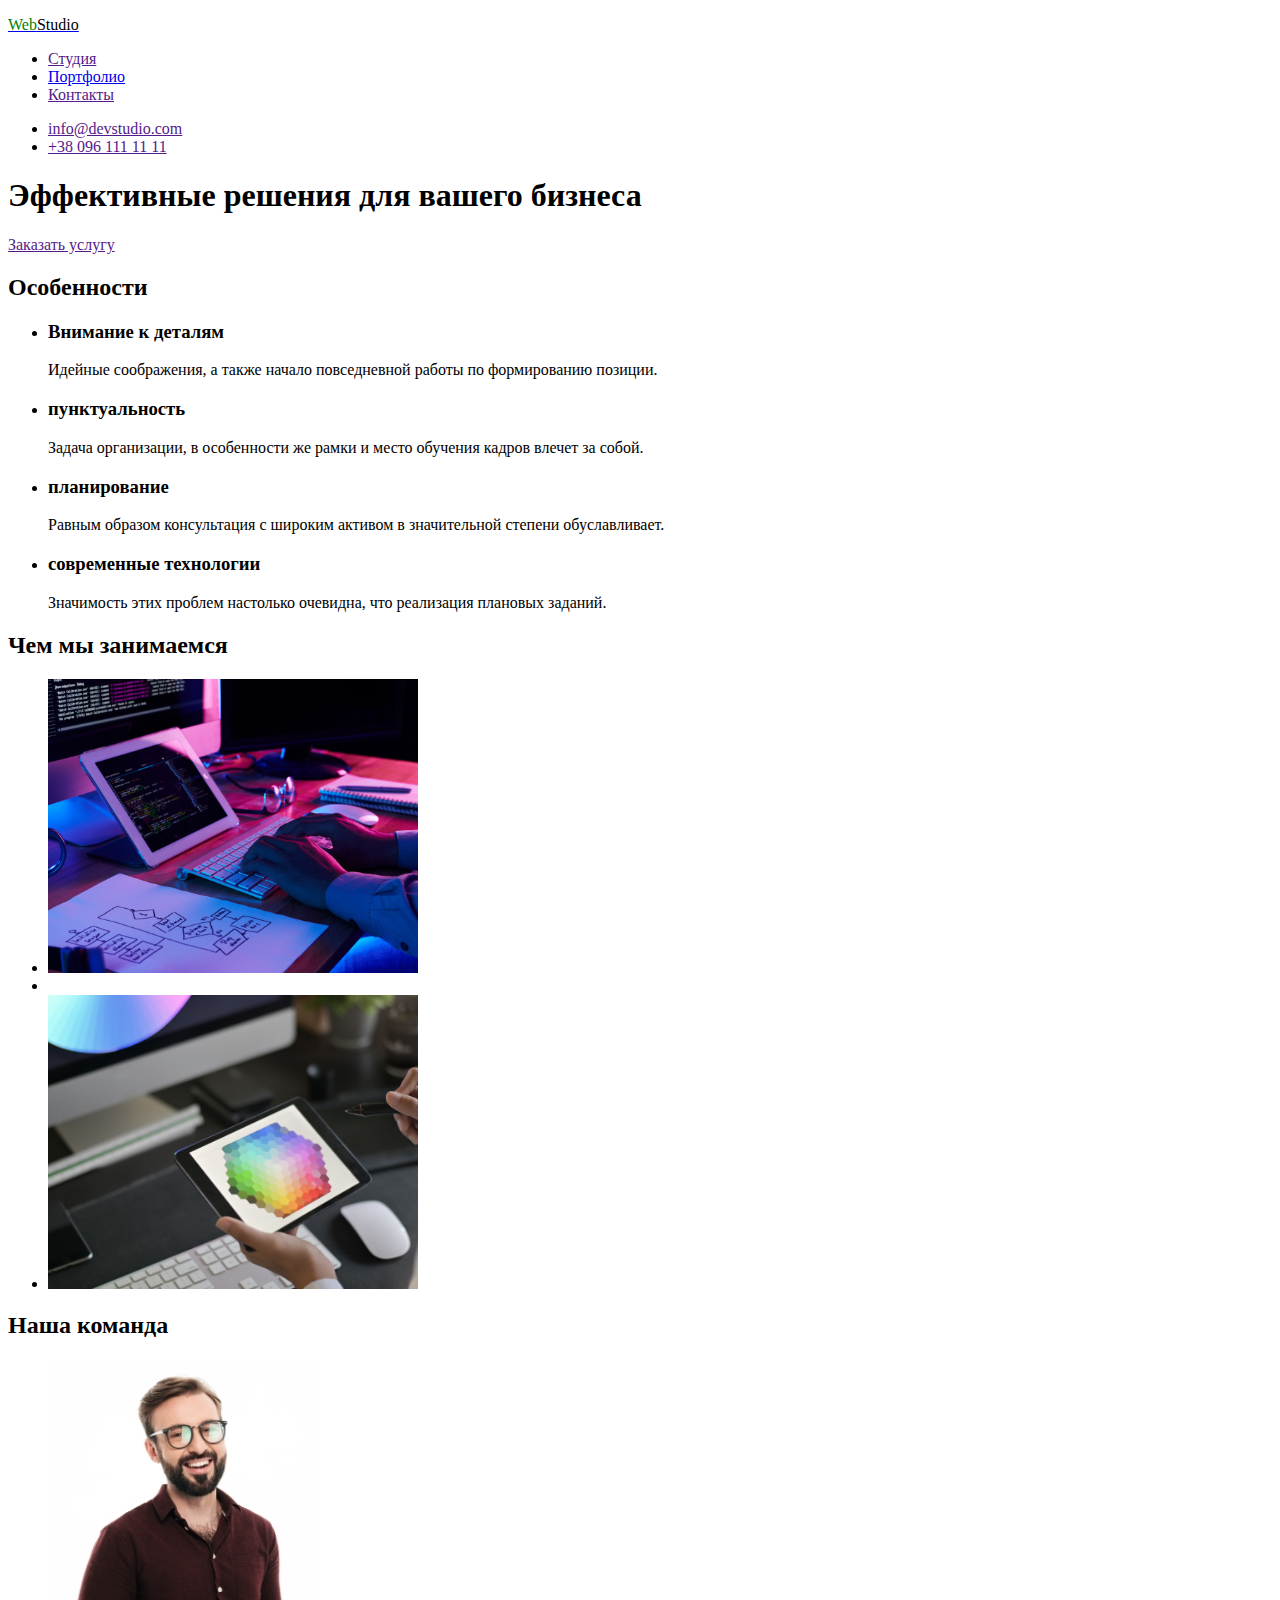
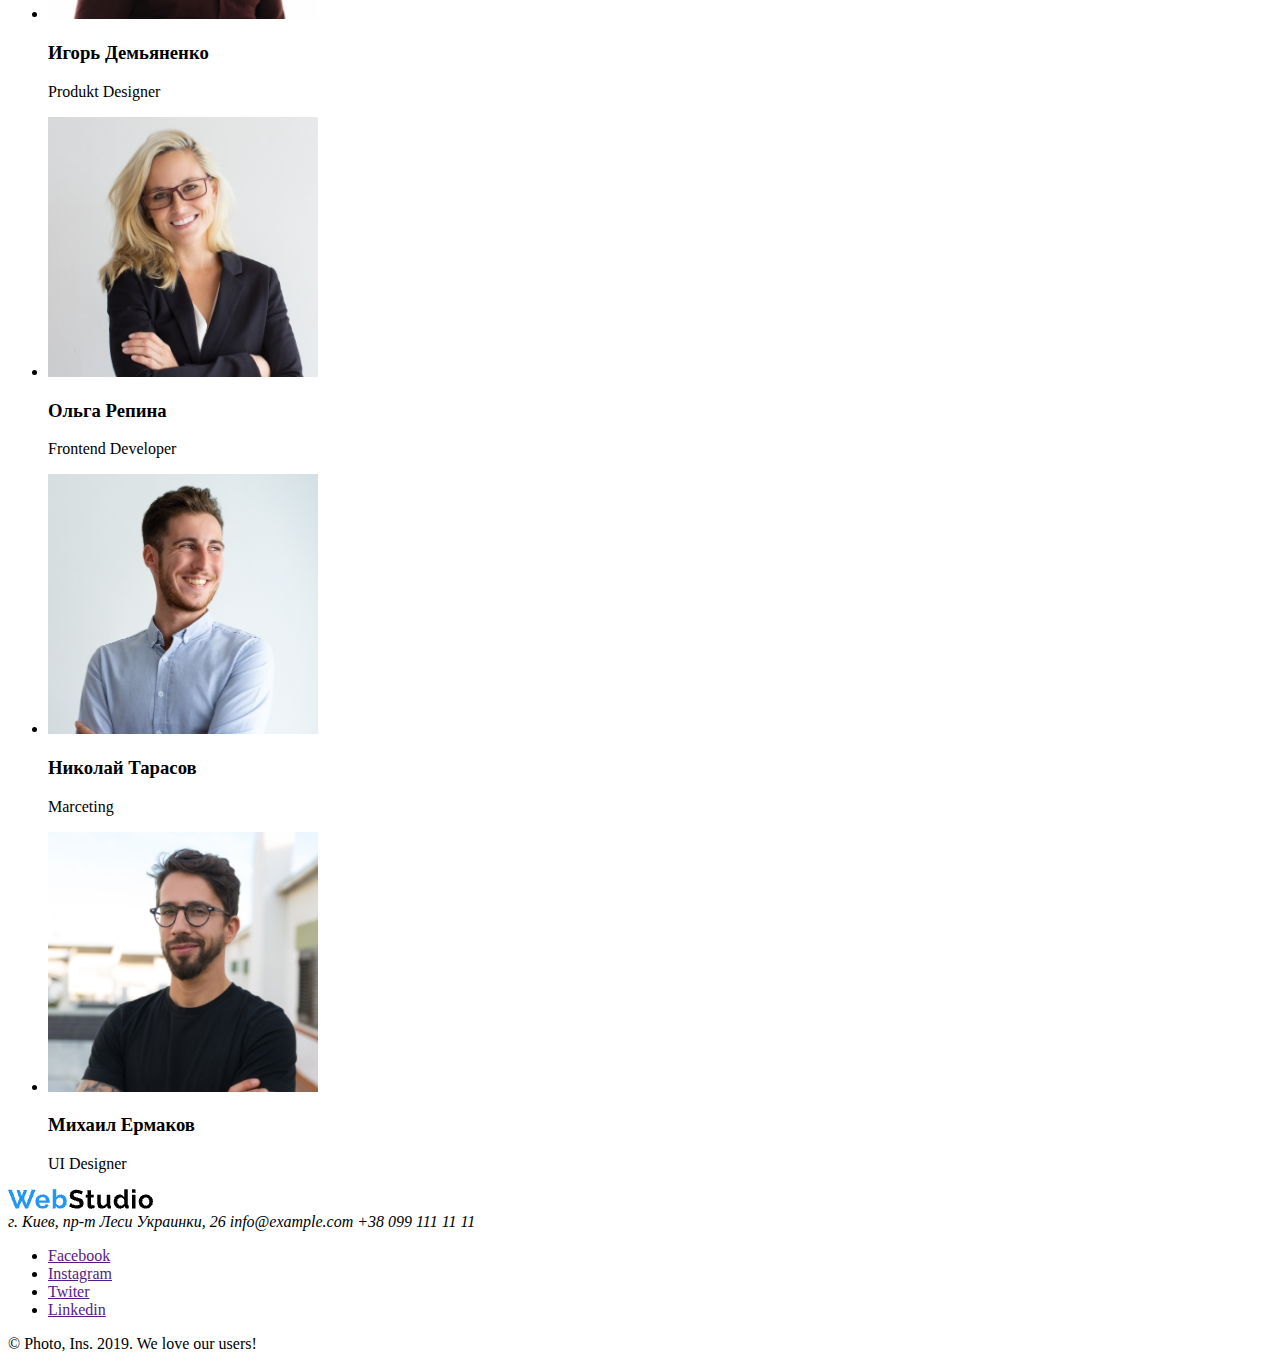
==== commit eb26353e: "styles main nav" ====
--- a/index.html
+++ b/index.html
@@ -4,22 +4,26 @@
     <meta charset="UTF-8">
     <meta name="viewport" content="width=device-width, initial-scale=1.0">
     <title>Document</title>
+   <link rel="stylesheet" href="./css/styles.css">
 </head>
 <body>
     
-    <header>
-        <nav>
+    <header class="page-header">
+        <nav class="main-nav">
             <a href="./index.html">
-                <img src="/images/WebStudio.png" alt=""/>
+                <!-- <img src="/images/WebStudio.png" alt=""/> -->
+                <p class="logo">
+                    <span class="accent">Web</span>Studio
+                </p>
             </a>
     
-            <ul>
-                <li><a href="">Студия</a></li>
-                <li><a href="./portfolio.html">Портфолио</a></li>
-                <li><a href="">Контакты</a></li>
+            <ul class="site-nav">
+                <li class="site-nav-item"><a href="">Студия</a></li>
+                <li class="site-nav-item"><a href="./portfolio.html">Портфолио</a></li>
+                <li class="site-nav-item"><a href="">Контакты</a></li>
             </ul>
           
-            <ul>
+            <ul class="auth-nav">
                 <li><a href="">info@devstudio.com</a></li>
                 <li><a href="">+38 096 111 11 11</a></li>
             </ul>
@@ -127,8 +131,8 @@
         <li><a href="" aria-label=" Instagram">Instagram</a></li>
         <li><a href="" aria-label="Twiter">Twiter</a></li>
         <li><a href="" aria-label="Ссылка на Linkedin">Linkedin</a></li>
+        </ul>
         <p>&copy; Photo, Ins. 2019. We love our users!</p>
-    </ul>
 </footer>
 </body>
 </html>--- a/css/styles.css
+++ b/css/styles.css
@@ -0,0 +1,12 @@
+body {
+    background-color: white;
+}
+.accent{
+    color: red;
+}
+.logo{
+    color: black;
+}
+.main-nav .accent{
+    color:green;
+}